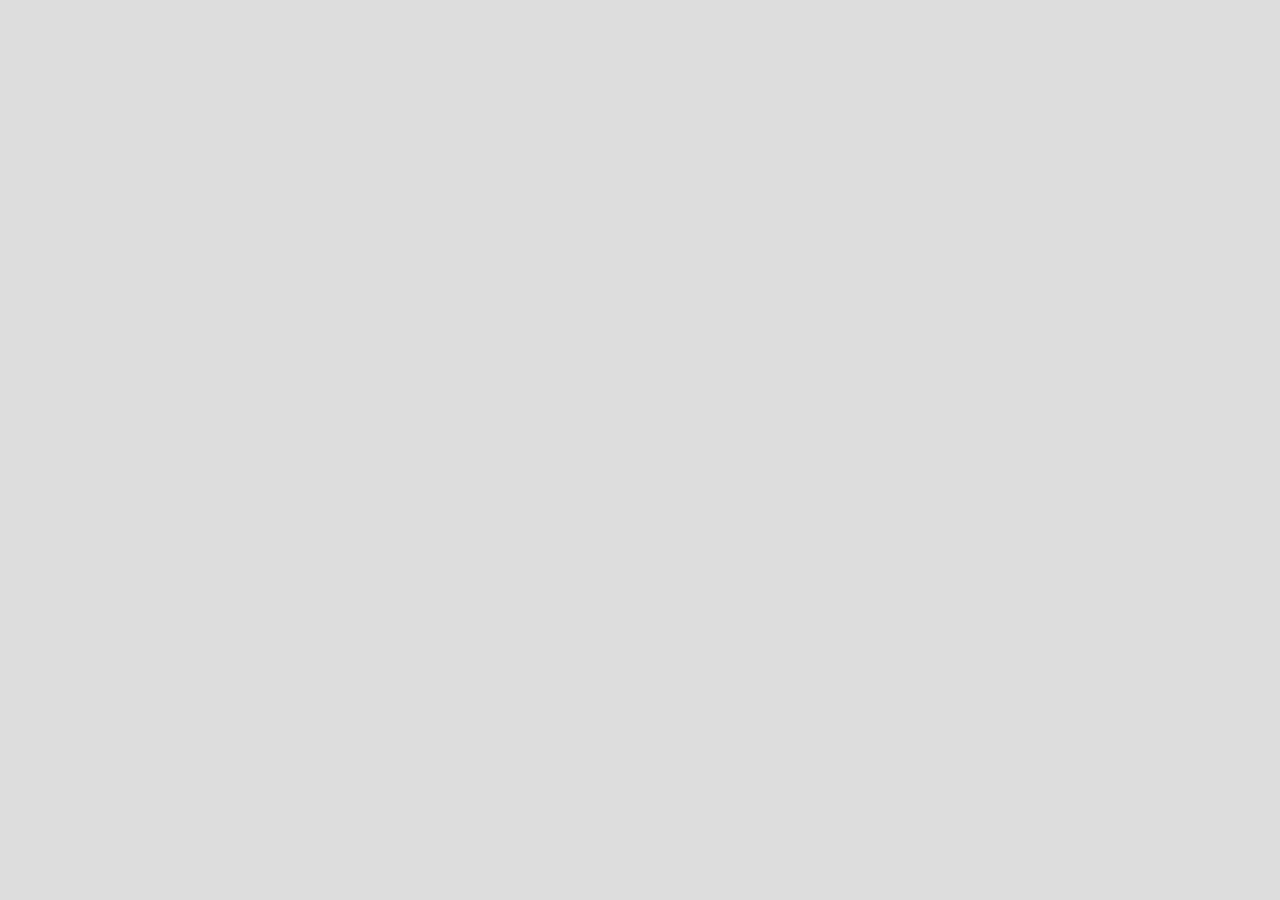
==== view/formPage.html @ 6235015f "Added the new page, and the generation of the form with a cookie" ====
<!DOCTYPE html>
<html lang="en">
	<head>
		<meta charset="UTF-8">
		<title>Votre formulaire</title>
		<link rel="stylesheet" href="https://maxcdn.bootstrapcdn.com/bootstrap/4.0.0-beta.2/css/bootstrap.min.css" integrity="sha384-PsH8R72JQ3SOdhVi3uxftmaW6Vc51MKb0q5P2rRUpPvrszuE4W1povHYgTpBfshb" crossorigin="anonymous">
		<link href="https://fonts.googleapis.com/css?family=Questrial" rel="stylesheet">
		<link rel="stylesheet" href="../css/styles.css">
	</head>
	<body>
		<div id="formContainer"></div>
		
		<script src="https://code.jquery.com/jquery-3.2.1.min.js"
		integrity="sha256-hwg4gsxgFZhOsEEamdOYGBf13FyQuiTwlAQgxVSNgt4="
		crossorigin="anonymous"></script>
		<script src="https://code.jquery.com/ui/1.12.1/jquery-ui.min.js"
		integrity="sha256-VazP97ZCwtekAsvgPBSUwPFKdrwD3unUfSGVYrahUqU="
		crossorigin="anonymous"></script>
		<script src="https://use.fontawesome.com/2ad7357f80.js"></script>
		<script src="../js/generateForm.js"></script>
	</body>
</html>
---- css/styles.css ----
html, body {
	width: 100%;
	height: 100%;
	margin:0;
	padding: 0;
	font-family: 'Questrial', sans-serif;
	background-color:#DDD;
}

#container {
	height:100%;
	background-color:#DDD;
}

#fixColumn {
	position: fixed;
	left: 20px;
	z-index: 2;
}

#fixColumn2 {
	position: fixed;
	right: 20px;
}

/*header*/

	#header {
		padding: 10px;
		margin-bottom: 50px;
		border-bottom:2px solid white;
		position: relative;
	}

	#title {
		text-align: center;
	}

	#testTitle {
		color:white;
	}
	#debugcookieHTML{
		position: absolute;
		top: 20px;
		right: 20px;
		border: 1px solid white;
		background-color: #17a2b8; 
		color: white;
	}
	#debugcookieHTML:hover{
		border: 1px solid #17a2b8;
		background-color: white; 
		color: #17a2b8;
		cursor: pointer;
	}
/*formulaire*/

#formu {
	border:2px solid #17a2b8;
	border-radius: 5px;
	background-color:white;
	padding:0;
	margin-bottom: 40px;
	margin-top: 10px;

}

.box {
	height: 50%;
	margin:10px;
	border:2px solid white;
	border-radius:5px;
	padding-bottom: 82px;
}

#dragHere {
	width: 100%;
	border:0;
	border-bottom:2px solid #17a2b8;
	border-top:2px solid #17a2b8;
	margin:0;
	border-radius: 0;
	height: 400px;
	background-color: #999;
}

#intDragHere {
	width: 60%;
	margin:auto;
	margin-top: 8%;
	height: 300px;
	border:2px dashed #17a2b8;
}

#paraDrop {
	text-align:center;
	color: #17a2b8;
	font-size: 1.4em;
	margin-top: 37%;
}

#titleFormu {
	width: 100%;
	border:0;
	border-top-left-radius:5px;
	border-top-right-radius:5px;
	padding-left: 10px;
	padding-bottom:5px;
	font-size:2em;
	text-align: center;
}

.paragraph {
	color:white;
	font-size:1.5em;
	text-align: center;
	margin-top: 30%;
}


/*class des éléments drop*/
.dropForm {
	width: 100%;
	height: auto;
	background-color:white;
	border-bottom:2px solid #17a2b8;
	position: relative;
}
.divCrossForm{
	position: absolute;
	top:0;
	right: 10px;
	color:#17a2b8;
	z-index: 2;
	cursor: pointer;
}
.dropTitle {
	border:0;
	display: block;
	width: 80%;
	margin:auto;
	margin-bottom:30px;
	margin-top: 10px;
	height: 30px;
	text-align:center;
	font-size:1.5em;
}

.formButton{
	display: block;
	width: 20%;
	margin:auto;
	margin-bottom: 20px;
}

.buttonAdd {
	font-size:0.8em;
	width:15%;
	margin:auto;
	padding:0;
	position:absolute;
	right:80px;
	top:73px;
	cursor:pointer;
}


.iconDelete {
	color:red;
	cursor: pointer;
}

.answer {
	border:0;
	border-bottom:1px solid grey;
	margin:10px;
	margin-bottom: 20px;
}



#divInfo {
	width: 100%;
	height: auto;
	background-color:white;
	border-bottom:2px solid #17a2b8;
	position: relative;
}

#divInfo h2{
	width: 70%;
	margin:auto;
	margin-top: 10px;
	margin-bottom: 10px;
	text-align: center;
	font-size: 1.3em;
	color:#888;
}

#divInfo input{
	display: block;
	width: 50%;
	margin:auto;
	margin-bottom: 10px;
	border:0;
	border-bottom: 1px solid grey;
}

/*Div contenant les résultats des boxs droppées*/

.radioResult, .checkboxResult, .selectResult {
	width: 100%;
	border-bottom:1px solid #17a2b8;
}

.radioResult h2, .checkboxResult h2, .selectResult h2 {
	text-align: center;
	border-bottom:1px solid #17a2b8;
	margin-left: 15%;
	margin-right: 15%;
	margin-top: 20px;
	margin-bottom: 40px;
}

.radioLabel, .checkboxLabel {
	display: block;
	padding-left: 20px;
	margin-bottom: 5px;
	padding-bottom: 5px;
	font-size: 1.3em;
}

.checkboxLabel {
	line-height: 0;
}

.inputRadio, .inputCheckbox {
	margin-right: 10px;
}

.selectOptions {
	display: block;
	width:40%;
	margin:auto;
	border:1px solid #17a2b8;
	font-size:1.3em;
	margin-bottom:30px;
}

.selectOptions > .selectOption:hover { /*Tentative de hover sur les option du select*/
	background-color:#17a2b8;
}

/*outils*/
.styleClone{
	width :285px;
}
.draggable{
 z-index: 2;
 cursor: move;
}
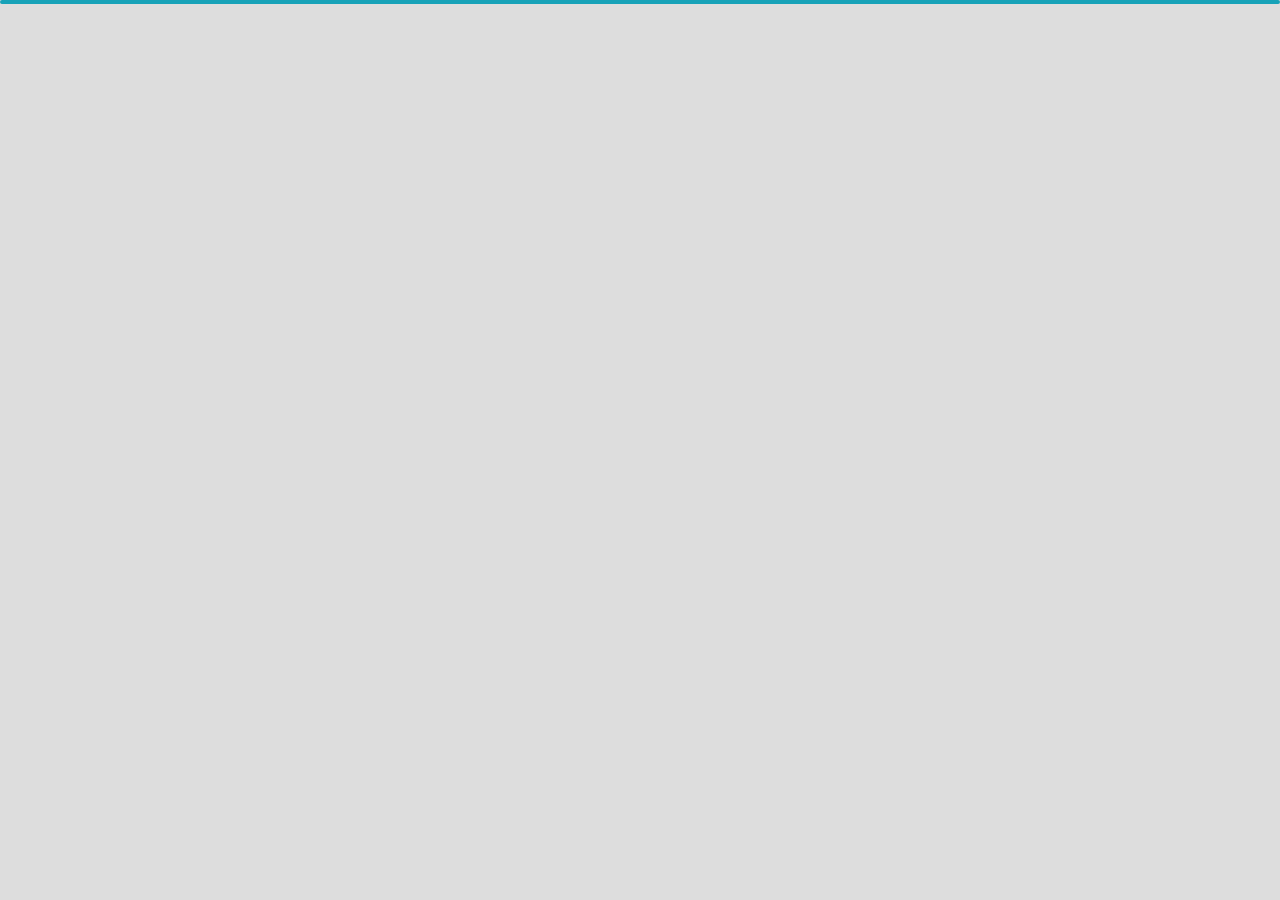
==== commit 374d9025: "Added class on div formContainer + div on formTitle" ====
--- a/view/formPage.html
+++ b/view/formPage.html
@@ -8,7 +8,7 @@
 		<link rel="stylesheet" href="../css/styles.css">
 	</head>
 	<body>
-		<div id="formContainer"></div>
+		<div id="formContainer" class="col-5"></div>
 		
 		<script src="https://code.jquery.com/jquery-3.2.1.min.js"
 		integrity="sha256-hwg4gsxgFZhOsEEamdOYGBf13FyQuiTwlAQgxVSNgt4="
--- a/css/styles.css
+++ b/css/styles.css
@@ -251,6 +251,13 @@
 	background-color:#17a2b8;
 }
 
+/*Formulaire généré*/
+#formContainer{
+	border:2px solid #17a2b8;
+	border-radius: 5px;
+	background-color: white;
+	padding: 0;
+}
 /*outils*/
 .styleClone{
 	width :285px;
